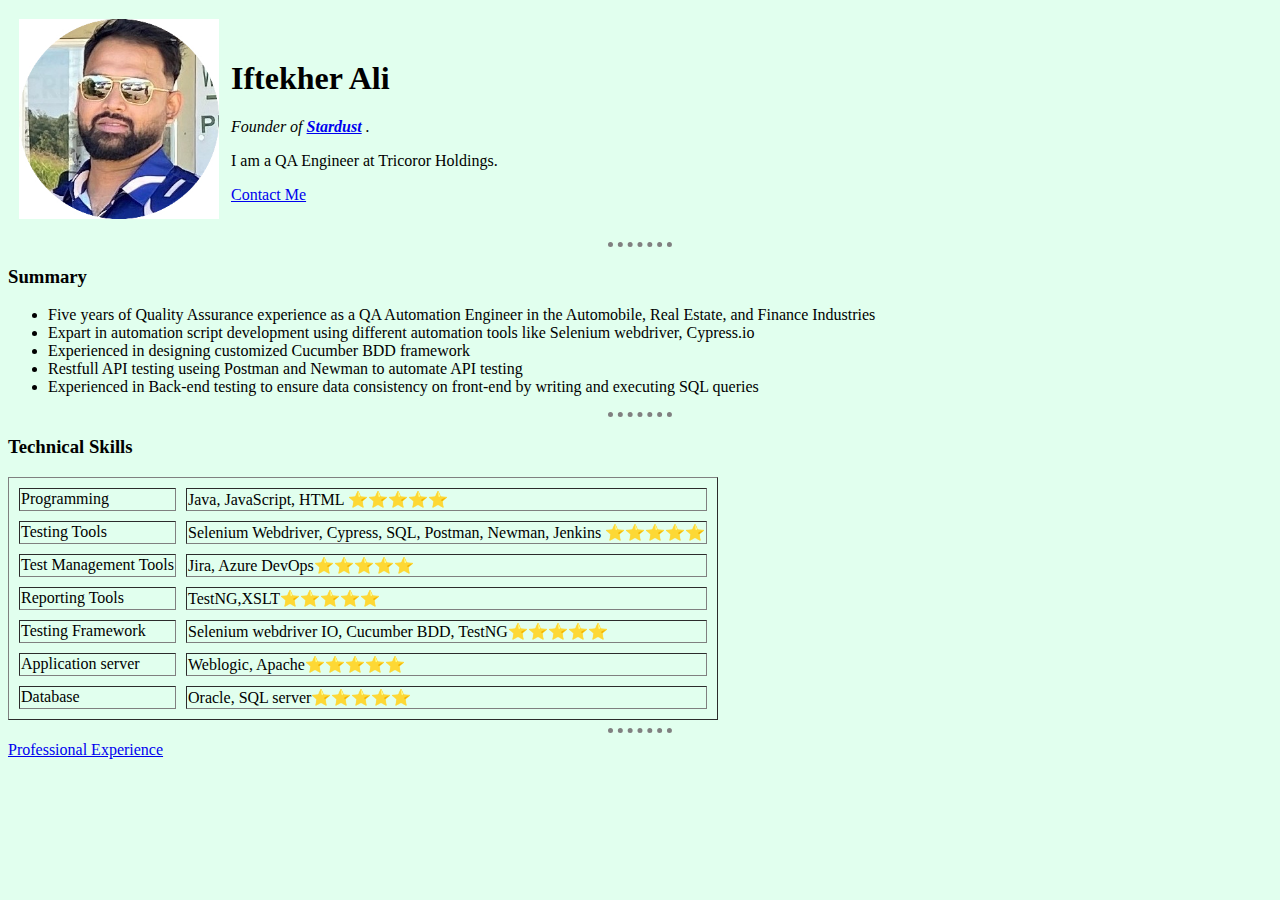
==== HTML - Personal Site/index.html @ ac61a36f "init" ====
<!DOCTYPE html>
<html lang="en">

<head>
    <meta charset="UTF-8">
    <title>Iftekher's Personal Sites</title>
    <link rel="stylesheet" href="css/styles.css">
</head>

<body>
    <table cellspacing="10">
        <tr>
            <td><img src="ali-3.jpg" alt="Iftekher Ali Profile Picture"></td>
            <td>
                <h1>Iftekher Ali</h1>
                <p><em> Founder of <strong>
                            <a href="https: //www.linkedin.com/in/iftekher-ali-a05bb3208">Stardust</a>
                        </strong>.</em></p>
                <p>I am a QA Engineer at Tricoror Holdings.</p>
                <a href="contactMe.html ">Contact Me</a>
            </td>
        </tr>
    </table>
    <hr>
    <h3>Summary</h3>
    <ul>
        <li>Five years of Quality Assurance experience as a QA Automation Engineer in the Automobile, Real Estate, and
            Finance Industries</li>
        <li>Expart in automation script development using different automation tools like Selenium webdriver, Cypress.io
        </li>
        <li>Experienced in designing customized Cucumber BDD framework </li>
        <li>Restfull API testing useing Postman and Newman to automate API testing</li>
        <li>Experienced in Back-end testing to ensure data consistency on front-end by writing and executing SQL queries
        </li>
    </ul>
    <hr>
    <h3>Technical Skills</h3>
    <table cellspacing="10" ; border="1">
        <tbody>
            <tr>
                <td>Programming</td>
                <td>Java, JavaScript, HTML ⭐⭐⭐⭐⭐</td>
            </tr>
        </tbody>
        <tbody>
            <tr>
                <td>Testing Tools</td>
                <td>Selenium Webdriver, Cypress, SQL, Postman, Newman, Jenkins ⭐⭐⭐⭐⭐</td>
            </tr>
        </tbody>
        <tbody>
            <tr>
                <td>Test Management Tools</td>
                <td>Jira, Azure DevOps⭐⭐⭐⭐⭐</td>
            </tr>
        </tbody>
        <tbody>
            <tr>
                <td>Reporting Tools</td>
                <td>TestNG,XSLT⭐⭐⭐⭐⭐</td>
            </tr>
        </tbody>
        <tbody>
            <tr>
                <td>Testing Framework</td>
                <td>Selenium webdriver IO, Cucumber BDD, TestNG⭐⭐⭐⭐⭐</td>
            </tr>
        </tbody>
        <tbody>
            <tr>
                <td>Application server</td>
                <td>Weblogic, Apache⭐⭐⭐⭐⭐</td>
            </tr>
        </tbody>
        <tfoot>
            <tr>
                <td>Database</td>
                <td>Oracle, SQL server⭐⭐⭐⭐⭐</td>
            </tr>
        </tfoot>
    </table>
    <hr>
    <a href="Professional Experience.html">Professional Experience</a>
</body>

</html>
---- HTML - Personal Site/css/styles.css ----
body {
    background-color: #E1FFEE;
}

hr {

    border-style: none;
    border-top-style: dotted;
    border-color: grey;
    border-width: 5px;
    width: 5%;

}

img {
    height: 200px;


}
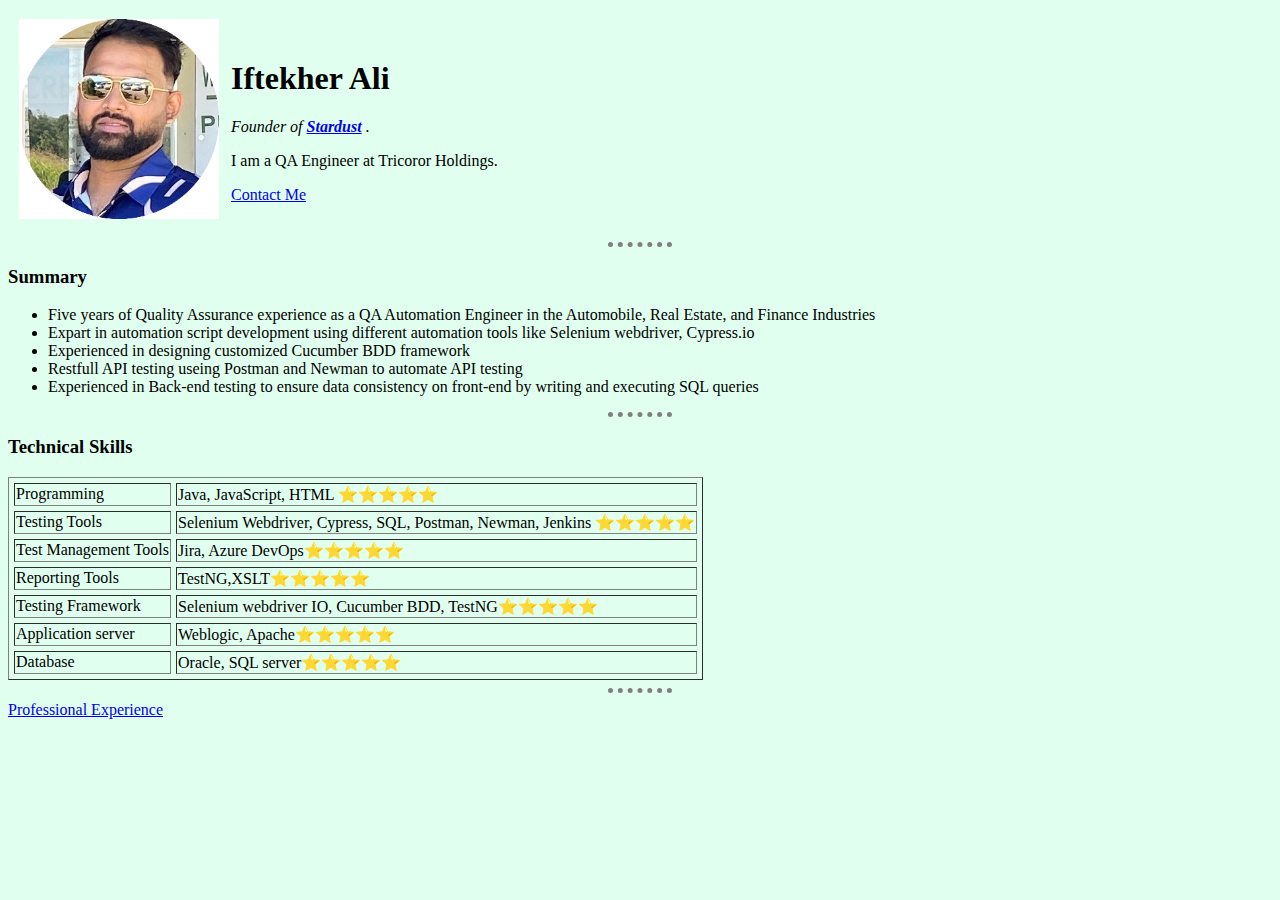
==== commit c77b219d: "changing cellspacing to 5" ====
--- a/HTML - Personal Site/index.html
+++ b/HTML - Personal Site/index.html
@@ -35,7 +35,7 @@
     </ul>
     <hr>
     <h3>Technical Skills</h3>
-    <table cellspacing="10" ; border="1">
+    <table cellspacing="5" ; border="1">
         <tbody>
             <tr>
                 <td>Programming</td>
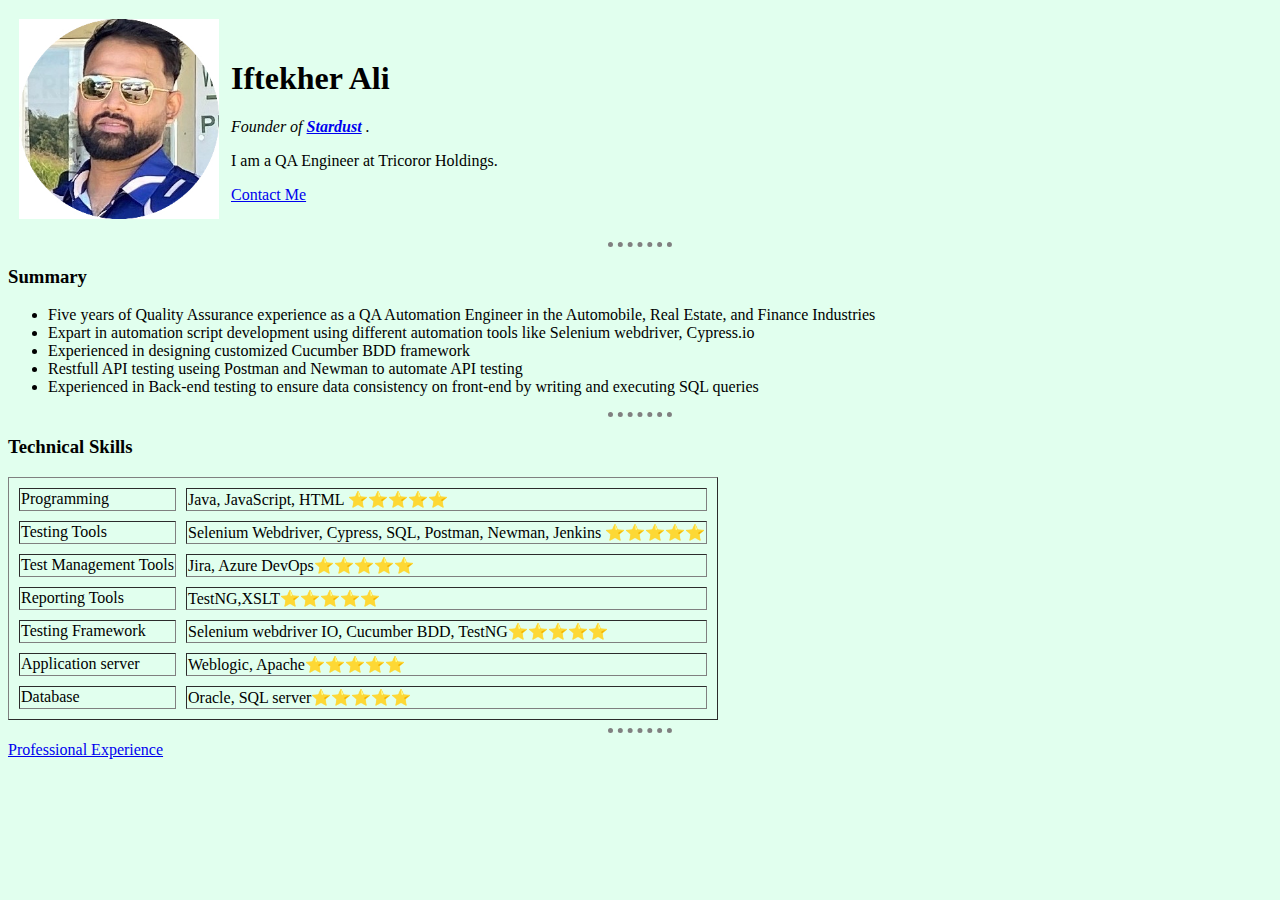
==== commit 16bc2620: "test" ====
--- a/HTML - Personal Site/index.html
+++ b/HTML - Personal Site/index.html
@@ -35,7 +35,7 @@
     </ul>
     <hr>
     <h3>Technical Skills</h3>
-    <table cellspacing="5" ; border="1">
+    <table cellspacing="10" ; border="1">
         <tbody>
             <tr>
                 <td>Programming</td>
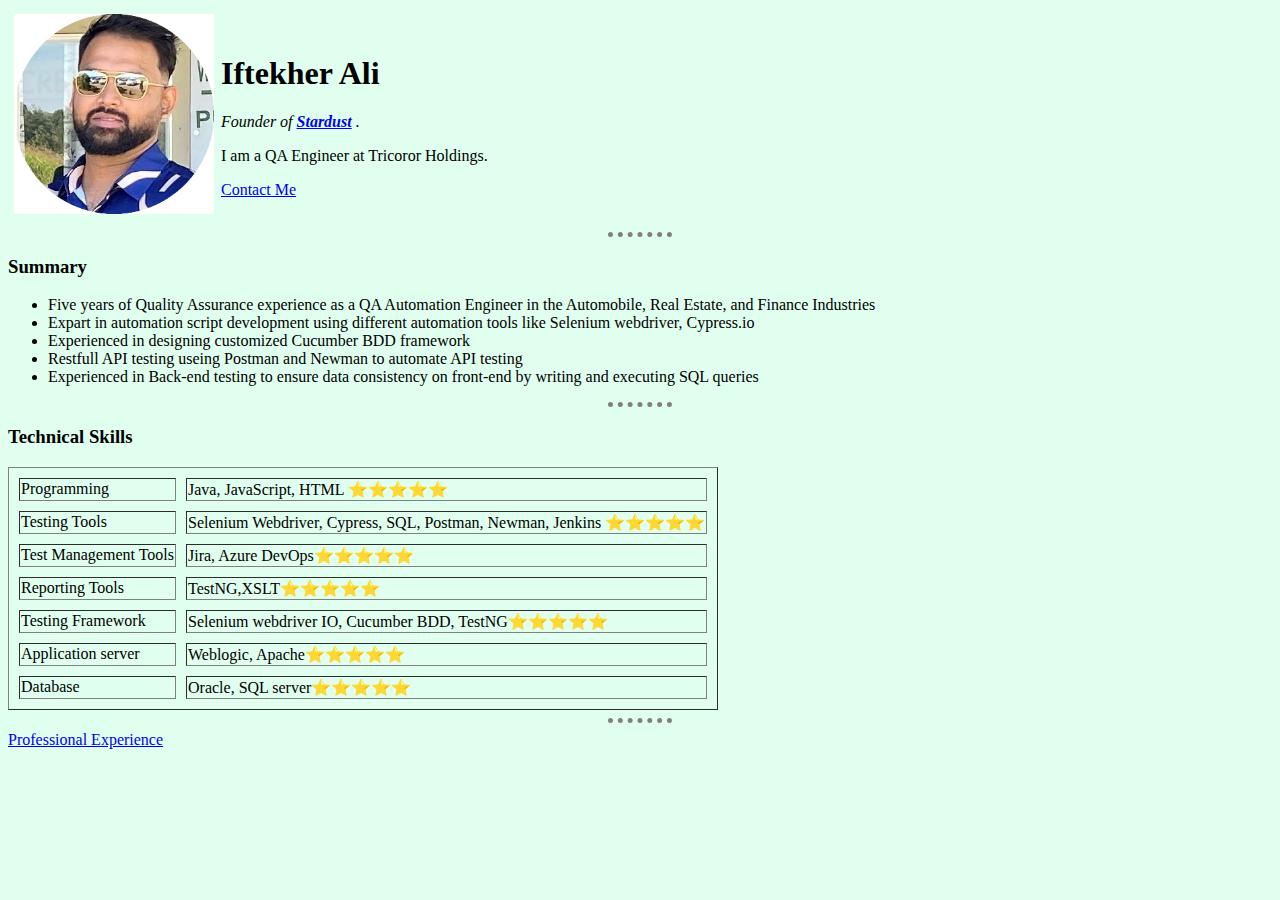
==== commit 4f753709: "2nd commit" ====
--- a/HTML - Personal Site/index.html
+++ b/HTML - Personal Site/index.html
@@ -8,7 +8,7 @@
 </head>
 
 <body>
-    <table cellspacing="10">
+    <table cellspacing="5">
         <tr>
             <td><img src="ali-3.jpg" alt="Iftekher Ali Profile Picture"></td>
             <td>
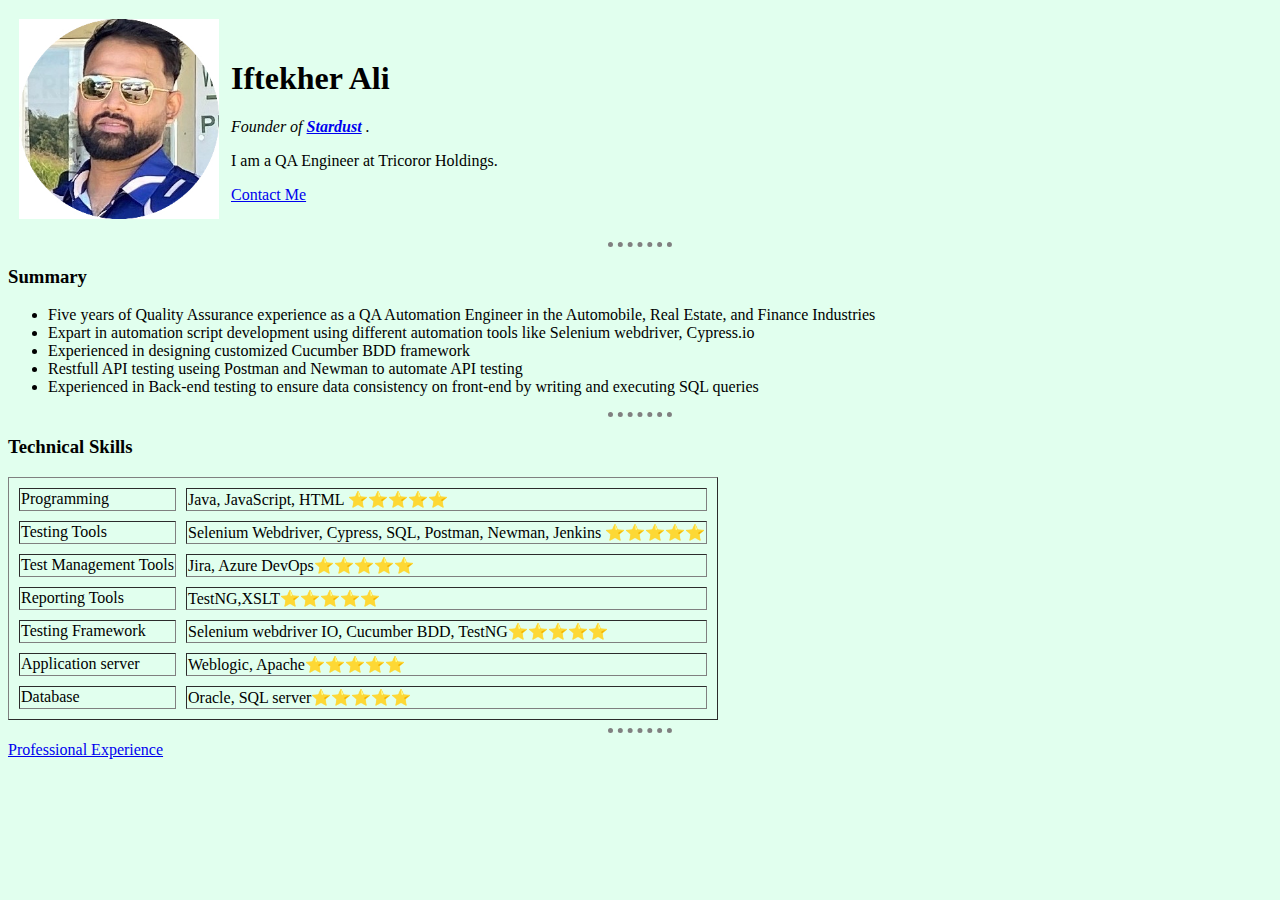
==== commit 52bd4ce7: "cellspacing change requirement to 10" ====
--- a/HTML - Personal Site/index.html
+++ b/HTML - Personal Site/index.html
@@ -8,7 +8,7 @@
 </head>
 
 <body>
-    <table cellspacing="5">
+    <table cellspacing="10">
         <tr>
             <td><img src="ali-3.jpg" alt="Iftekher Ali Profile Picture"></td>
             <td>
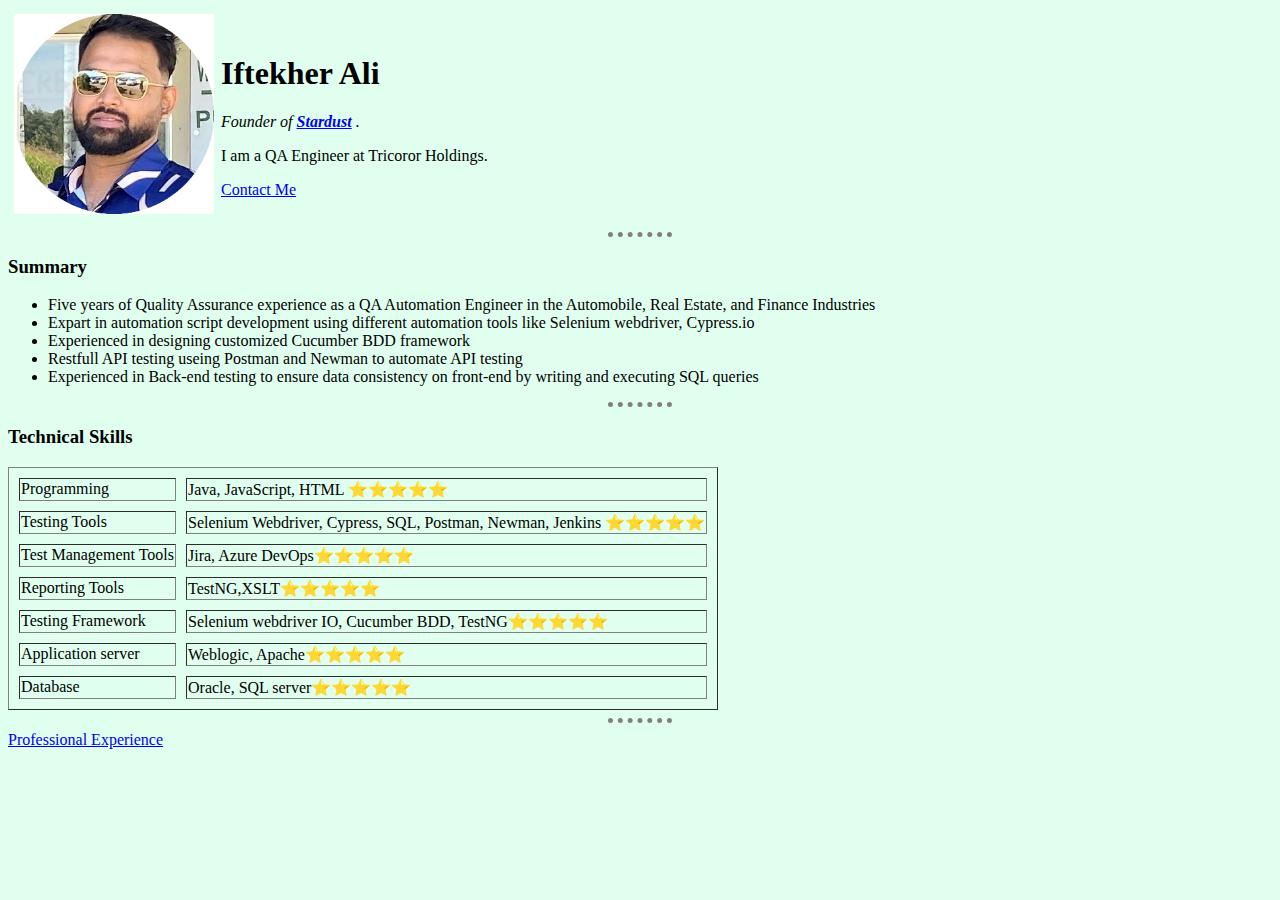
==== commit 469aa79c: "change in requirement" ====
--- a/HTML - Personal Site/index.html
+++ b/HTML - Personal Site/index.html
@@ -8,7 +8,7 @@
 </head>
 
 <body>
-    <table cellspacing="10">
+    <table cellspacing="5">
         <tr>
             <td><img src="ali-3.jpg" alt="Iftekher Ali Profile Picture"></td>
             <td>
